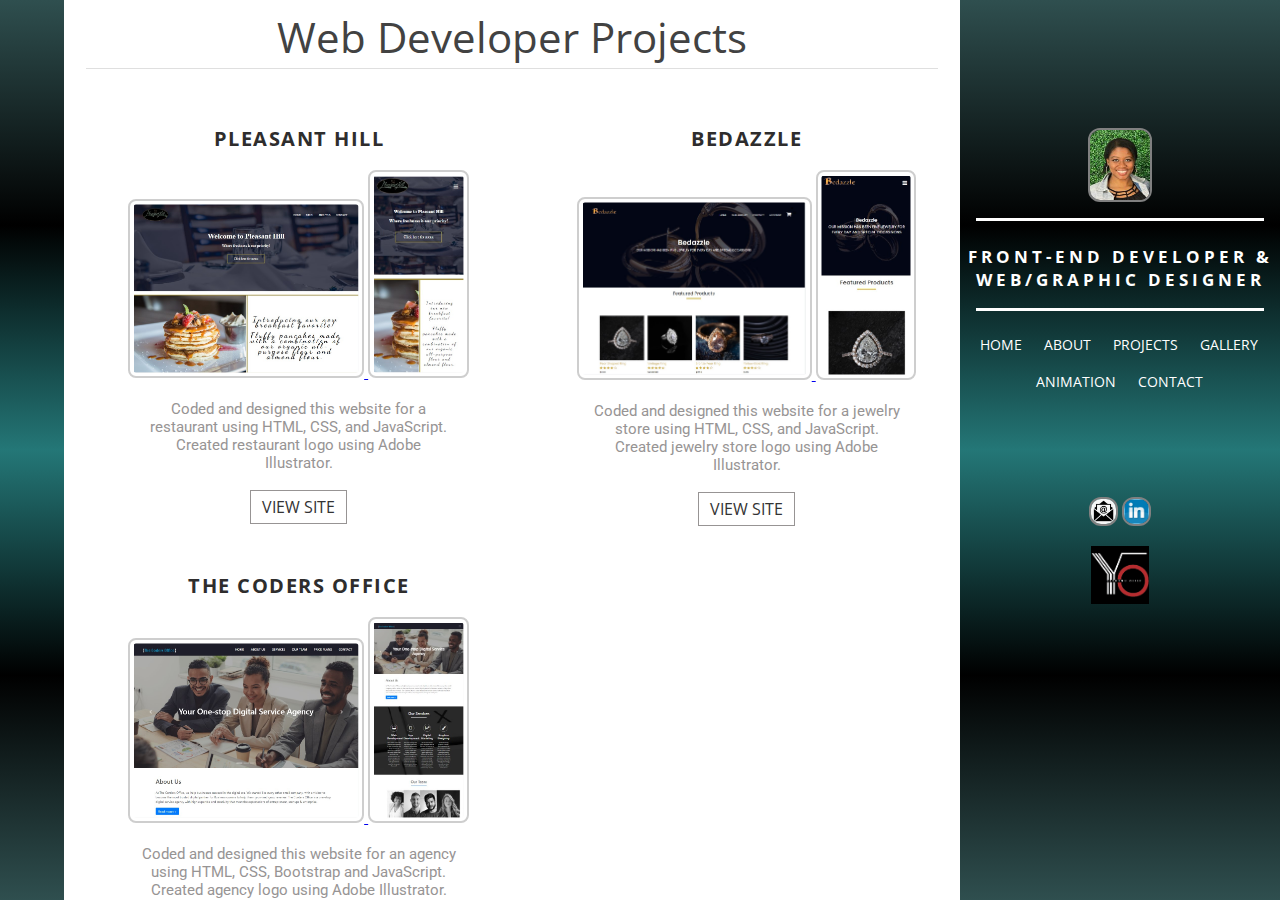
==== projects.html @ b3054a2b "portfolio first commit" ====
<!DOCTYPE html>
<html lang="en">
<head>
    <meta charset="UTF-8">
    <meta name="viewport" content="width=device-width, initial-scale=1.0">
    <meta http-equiv="X-UA-Compatible" content="ie=edge">
    <title>Yechenu     - Web Developer/Designer</title>
    <link rel="stylesheet" type="text/css" href="style.css">
    <link rel="stylesheet" type="text/css" href="mediaQuery.css">
    <link rel="icon" type="image/png" href="images/favicon4.png">
    <link href="https://fonts.googleapis.com/css?family=Open+Sans+Condensed:300|Roboto" rel="stylesheet">
</head>
<body>

<div class="flexbox"> 

<!--  LEFT GUTTER -->
<section class="sidegutterleft"></section>

<!--  MAIN CONTENT-->
<section class="maincontent">
<div class="content">
<header><h1> Web Developer Projects</h1></header>
<div class="hr">.</div> <BR><BR>
                    
<div class="recentwork">

<!-- Pleasant Hill Restaurant-->
<div class="block">
    <div class="headingtitletop">Pleasant Hill</div><br>
    <a href="https://polite-basbousa-a81fc1.netlify.app/" target="_blank">
    <div class="zoom">  
        <img class="projborder" src="images/deskview1.jpg">
        <img class="projborder2" src="images/phoneview1.jpg">
    </div>
    </a><br>
                
    <div class="workdescription">
        Coded and designed this website for a restaurant using HTML, CSS, and JavaScript. Created restaurant logo using Adobe Illustrator.
    </div><br>

    <a href="https://polite-basbousa-a81fc1.netlify.app/" target="_blank" class="projectbutton">View Site</a>
    
    </div>   


<!-- Beddazle-->
<div class="block">
        <div class="headingtitle">Bedazzle</div><br>
        <a href="https://jovial-medovik-a730a6.netlify.app/" target="_blank">

        <div class="zoom">  
        <img class=" projborder" src="images/deskview2.jpg">
        <img class="projborder2" src="images/phoneview2.jpg"></div>
    </a><br>

    <div class="workdescription">
           Coded and designed this website for a jewelry store using HTML, CSS, and JavaScript. Created jewelry store logo using Adobe Illustrator.
    </div><br>

    <a href="https://jovial-medovik-a730a6.netlify.app/" target="_blank" class="projectbutton">View Site</a>
    
</div>
                


                
<!-- The Coders Office-->
<div class="block">
    <div class="headingtitle">The Coders Office</div><br>
    <a href="https://astonishing-zabaione-86067d.netlify.app/" target="_blank">
    <div class="zoom">  
        <img class="projborder" src="images/deskview3.jpg">
        <img class="projborder2" src="images/phoneview3.jpg"></div>
    </a><br>
                
        <div class="workdescription">
                Coded and designed this website for an agency using HTML, CSS, Bootstrap and JavaScript. Created agency logo using Adobe Illustrator. 
        </div><br>

        <a href="https://astonishing-zabaione-86067d.netlify.app/" target="_blank" class="projectbutton">View Site</a>
    </div>  
            
</section>

<!-- NAVIGATION -->

<section class="navigationpane">
    <img src="images/yech.jpg" class="logo" alt="Yechenu"><br><br>
    
        
    <div class="nhr">.</div>
    <h3 class="jobtitle">FRONT-END DEVELOPER &<br>WEB/GRAPHIC DESIGNER</h3>
    <div class="nhr">.</div>
    <nav>
    <ul>

        <a href="index.html"><li>home</li></a>
        <a href="about.html"><li>about</li></a>
        <a href="projects.html"><li>projects</li></a>
        <a href="gallery.html"><li>gallery</li></a>
        <a href="animation.html"><li>animation</li></a>
        <a href="contact.html"><li>contact</li></a>
    </ul>
    </nav>

    <section class="socialmedialinks">
        
     <ul>   
        
        <a href="mailto:yechenuojile@yahoo.com  " target="_blank"><li><img src="images/email.jpg"></li></a>
         <a href="https://www.linkedin.com/in/yechenu-ojile-58146a177/" target="_blank"><li><img src="images/Linkedin.png"></li></a>

    </ul>

    </section>
<img class="favlogo" src="images/favicon3.png" alt="Yechenu">
</section>


</div>


</body>
</html>
---- style.css ----
body {
    margin: 0;
    background-image: linear-gradient(darkslategray, black, #247777, black, darkslategray);
    }

    h1 {
        font: 42px 'Open Sans Condensed', sans-serif;
        color: #424242; 
        line-height: 18px;
    }
    
    h2 {
        font: 21px 'Open Sans Condensed', sans-serif;
        color: #494949;
        text-transform: uppercase;
    }
    
    h3 {
    font: 17px 'Open Sans Condensed', sans-serif;
    font-weight: bold;
    color: #fff;
    letter-spacing: 4px;
   }

    p {
        font: 20px 'Roboto', sans-serif;
        color: #363636;
        padding-right: 12%;
        padding-left: 12%;
    }
    
    .hr {
      width: 95%;
      font-size: .1px;
      color: #b6b6b6;
      background-color: #dfdfdf;
      line-height: 1px;
      margin-top: -6px;
      margin-left: 2.5%;
      margin-bottom: 10px;
      /* transform: rotate(90deg); */
    }
/*  scroll bar */

::-webkit-scrollbar {
    width: 7px;
}

::-webkit-scrollbar-track { 
    border-radius: 25px;
}
 
::-webkit-scrollbar-thumb {
    background: #bdb9b9; 
    border-radius: 3px;
}

::-webkit-scrollbar-thumb:hover {
    background: #706f6f; 
}



/* THE SECTIONS */
.flexbox {
    display: flex;
    height: 100vh;
    }

.sidegutterleft {
    width: 5%;
    background color:  #00cccc;
    }

.navigationpane {
    width: 25%;
    text-align: center; 
    background color: #00cccc;
    padding-top: 10%;
}

.navigationpane .logo{
    width: 60px;
    height: 70px;
}


.maincontent {
    width: 70%;
    background-color: #fff;
    overflow-y: scroll;
    overflow-x: hidden;
}

.maincontentindex {
    width: 70%;
    background: linear-gradient(rgb(148, 148, 148), rgba(20,20,20, .1)), url('images/computer1.jpg');
    background-size: cover;
    background-color: #fff;
    font: 62px 'Open Sans Condensed', sans-serif;
    color: #FFF; 
    padding-top: 2%;
    text-align: center;
}

.maincontentindex img {
    width: 65%;
    border-radius: 0.5%;
    
}

.content {
    text-decoration: none;
}


/*  NAV BAR */


.nhr {
    width: 90%;
    font-size: .1px;
    color: #a8a8a8;
    background-color: #fff;
    line-height: 3px;
    margin-top: -6px;
    margin-left: 5%;
    margin-right: 5%;
    margin-bottom: 10px;
    /* transform: rotate(90deg); */
  }


.logo { 

    padding:auto;
    height: 60px;
    width: 60px;
    border: 2px solid grey;
    border-radius: 12px;

}

.jobtitle {
    padding-top: 6.5px;
    padding-bottom: 6.5px;
}

nav {
    margin: 0;
}

nav ul {
    overflow: hidden;
    padding: 0;
}

nav ul li {
    display: inline-block;
    padding: 8px 10px 10px 8px;
}

nav a {
    color: #fff;
    text-decoration: none;
    font: 14px 'Open Sans Condensed', sans-serif;
    text-transform: uppercase;
    transition-duration: .3s;
    }
    
nav a:hover {
    background-color: #333333;
    padding: 6px 3px 6px 3px;
    color: rgba(255, 255, 255, 0.966);
    letter-spacing: 1px;
}

.favlogo{
    width:18%;

}
.maincontentindex .fav{
    width: 10%;
    padding-right: 160px;
    transform: rotate(-10deg);
    opacity: 65%;
}
.socialmedialinks {
    padding-top: 20%;
    margin-bottom: 0px;
}

.socialmedialinks img {
    height: 25px;
    width: 25px;
    border: 2px solid grey;
    border-radius: 12px;
}

.socialmedialinks img:hover {
    transition-duration: .2s;
    transform: scale(1.3); 
}

.socialmedialinks ul {
    padding: 0;
}

.socialmedialinks ul li {
    display: inline-block;
}

/*  ABOUT PAGE*/

header {
    text-align: center;
}

.aboutme {
    display: flex; 
    flex-direction: row;
    flex-wrap: wrap;
    color: #979494; 
    padding-top: 1%;
} 

.techskills {
    flex: 1;
    font: 16px 'Roboto', sans-serif;  
    text-align: center;
    line-height: 30px;
} 


.otherskills {
    flex: 1;
    font: 16px 'Roboto', sans-serif;
    border-left: 1px solid #f5f5f5;
    text-align: center;
    line-height: 30px;
}

ul {
    list-style-type: none;
}

.aboutme a {
    color: inherit;
    text-decoration: none;
}

.aboutme a:hover {
    color: #2e2d2d;
    text-decoration: none;
}

#skillset {
    font: 17px 'Open Sans Condensed', sans-serif;
    font-weight: bold;
    text-transform: uppercase;
    color: #424242;
    letter-spacing: 2px;
}


/* PROJECTS */


.zoom:hover {
    transition-duration: .2s;
    transform: scale(1.03);
}

.recentwork {
    display: grid;
    grid-template-columns: auto auto;
    grid-row-gap: 45px;
    width: 100%;
    padding: 10px;
    background-color: #ffffff;
    color: #979494;
  }

.projborder {
    border: 2px solid rgb(206, 206, 206);
    border-radius: 8px;
    padding: 3.5px;
    width: 50%;
}

.projborder2 {
    border: 2px solid rgb(206, 206, 206);
    border-radius: 8px;
    padding: 3.5px;
    width: 20%;
}



.recentwork div {
    background-color: #ffffff;
    text-align: center;
  }
 
.workdescription {
    font: 15px 'Roboto', sans-serif;
    width: 70%;
    padding-left: 15%;
    padding-right: 15%;
}

  .headingtitle, .headingtitletop {
    font: 20px 'Open Sans Condensed', sans-serif;
    color: #2e2d2d;
    font-weight: bold;
    letter-spacing: 1.5px;
    text-transform: uppercase;
}

a.projectbutton {
    display: inline-block;
    padding: 5px 11px;
    border: 1px solid #979494;
    margin:0 1px 1px 0;
    border-radius: 0.1px;
    box-sizing: border-box;
    text-decoration: none;
    font-family: 'Open Sans Condensed', sans-serif;
    text-transform: uppercase;
    color:#333333;
    text-align:center;
    transition: all 0.2s;
    }

a.projectbutton:hover {
    font-weight: bold;
    }



.met{

    height: 10px;
    color: #000;
}

/* Gallery Header */


.container{
    width: 100%;
    height: 30vh;
    position: relative;
}
.container video{
    width: 100%;
    height: 100%;
}
.text-box{
    position: absolute;
    top: 0;
    left: 0;
    background: #000;
    height: 100%;
    width: 100%;
    color: #fff;
    display: flex;
    align-items: center;
    justify-content: center;
    font-size: 56px;
    font-weight: 800;
    mix-blend-mode: multiply;
}
---- mediaQuery.css ----
@media (max-width: 768px)
{
    .navigationpane
    .logo {
        height: 70px;
        width: 55px;
    }

}

@media (max-width: 912px)
{
.maincontentindex .fav{
    opacity: 0%;
 }
} 


@media (max-width: 390px)
{
.navigationpane {
    width: 30%;
   }
 }



@media (max-width: 1186px) {
    .logo {
        width: 100%;
        height: auto;
    }

    
    .footlinks img{
         height: 29px;
        width: 29px;
    }
    #logo1 { 
        display: block; 
    }
    #logo2 { 
        display: none; 
    }
}


@media (max-width: 1115px) {
   
    .clh {
        padding-top: 2.5px;
        padding-bottom: 2.5px;
    }   
    #logo1 { 
        display: block; 
    }
    #logo2 { 
        display: none; 
    }
}

@media (max-width: 800px) {
    nav ul li {
        box-sizing: border-box;
        width: 100%;
        padding: 0;
    }
    
    .footlinks ul li{
        box-sizing: border-box;
        width: 100%;
        padding: 0;
    }
    #logo1 { 
        display: block; 
    }
    #logo2 { 
        display: none; 
    }
    .recentwork {
        display: block;
        padding: 0px;
    }
    
    .headingtitle {
        border-top: 1px solid rgb(230, 230, 230);
        padding-top: 30px;
    }

    .block {
        padding-bottom: 30px;
    }

    header h1 {
        line-height: 35px;
    }




}


@media (max-width: 768px) {
    nav a {
        font-size: 20px;
    }
    #logo1 { 
        display: block; 
    }
    #logo2 { 
        display: none; 
    }
    .navigationpane {
        padding-top: 10%;
}
    #logo1 { 
    display: none; 
}
    #logo2 { 
    display: block; 
    height: 80px;
    width: 80px;
    padding-left: 50px;
   }

} 

@media (max-width: 600px) {
    #logo1 { 
        display: none; 
    }
    #logo2 { 
        display: block; 
        height: 80px;
        width: 80px;
        padding-left: 28px;
    }
    h3 {
        font-size: 17px;
    }
}

@media (max-width: 420px) {
    #logo2 { 
        padding-left: 5px;
    }
    
}
@media (max-width: 415px) {
 
}
@media (max-width: 411px) {
    
}

@media (max-width: 388px) {
    h3 {
        font-size: 14px;
    }
}

@media (max-width: 388px) {
    h4 {
        font-size: 60px;
    }
}

@media (max-width: 390px) {
    h4 {
        font-size: 60px;
    }
}

@media (max-width: 375px) {
    #logo2 {
        display: block; 
        height: 60px;
        width: 60px;
        padding-left: 15px;
    }
    nav a {
        font-size: 20px;
        line-height: 32px;
    }

    h1 {
        font-size: 30px;
        line-height: 35px;
    }

    p {
        font-size: 18px;
        padding: 6px;
        line-height: 28px;
    }
    h3 {
        font-size: 12px;
    }

    .aboutme {
        padding: 0;
    }

    #skills, #intrapersonal {
        padding-right: 25%;
        width: 80%;
        line-height: 20px;
    }
    .techskills {
        border-left: none;
        font-size: 14px; 
    }

    .otherskills {
        border-left: none;
        font-size: 14px;
    }

    .recentwork {
        display: block;
        padding: 0px;
    }

    .headingtitle {
        border-top: 1px solid rgb(230, 230, 230);
        padding-top: 30px;
    }

    .block {
        padding-bottom: 30px;
    }

    .projborder {
        width: 80%;
    }

    .workdescription {
        width: 75%;
    }

    .navigationpane {
        padding-top: 10%;
    }
}

@media (max-width: 414px) {
    

.text-box{
    font-size: 40px;
}
}

@media (max-width: 390px) {
    h4{
    font-size: 40px;
 }
}

@media (max-width: 414px){
    h3{
    font-size: 13px;
}

nav a {
    font-size: 16px;
}

html, body {
    width: auto!important; overflow-x: hidden!important
}

 header h1 {
    line-height: 50px;
    }
}
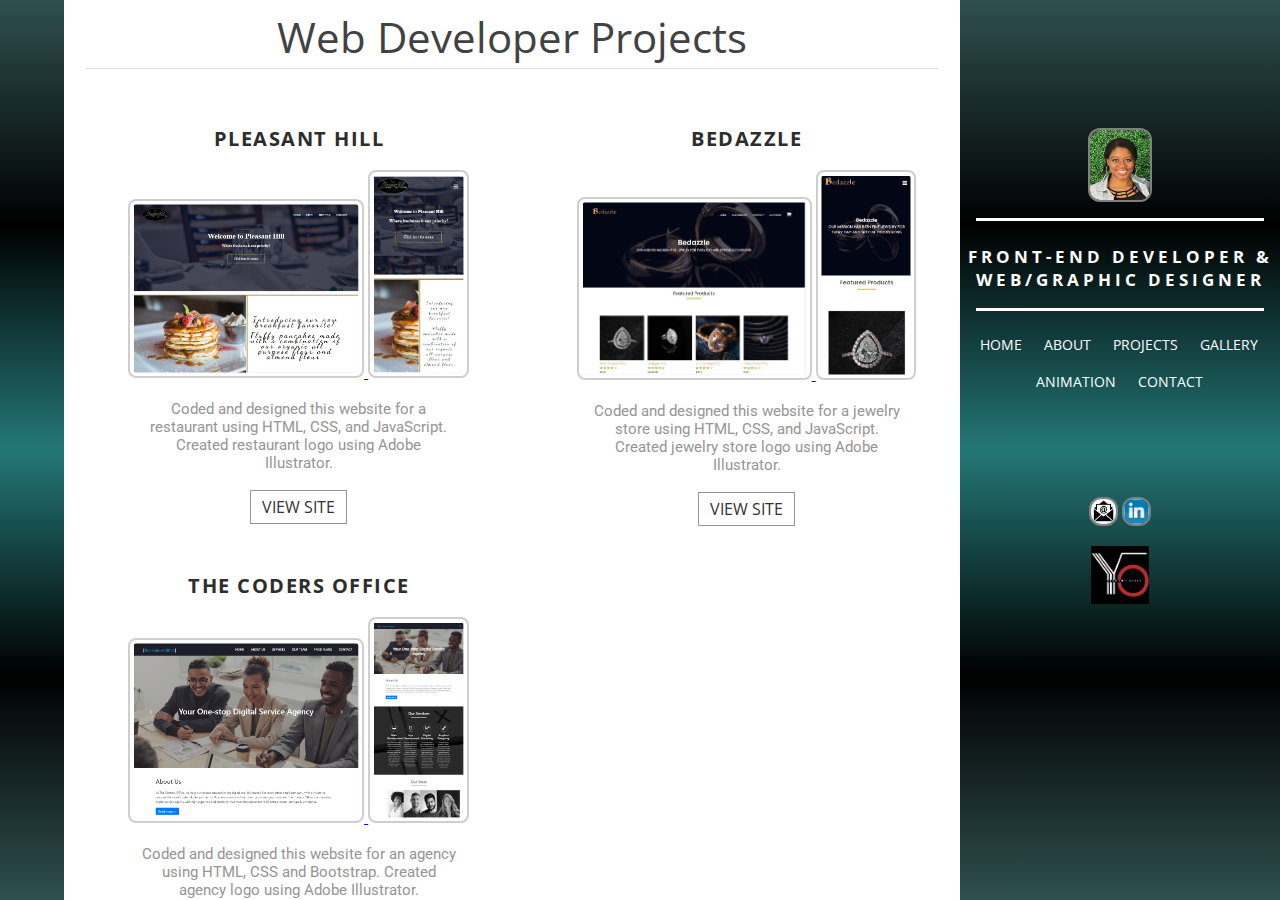
==== commit 4a11d794: "Update projects.html" ====
--- a/projects.html
+++ b/projects.html
@@ -75,7 +75,7 @@
     </a><br>
                 
         <div class="workdescription">
-                Coded and designed this website for an agency using HTML, CSS, Bootstrap and JavaScript. Created agency logo using Adobe Illustrator. 
+                Coded and designed this website for an agency using HTML, CSS and Bootstrap. Created agency logo using Adobe Illustrator. 
         </div><br>
 
         <a href="https://astonishing-zabaione-86067d.netlify.app/" target="_blank" class="projectbutton">View Site</a>
